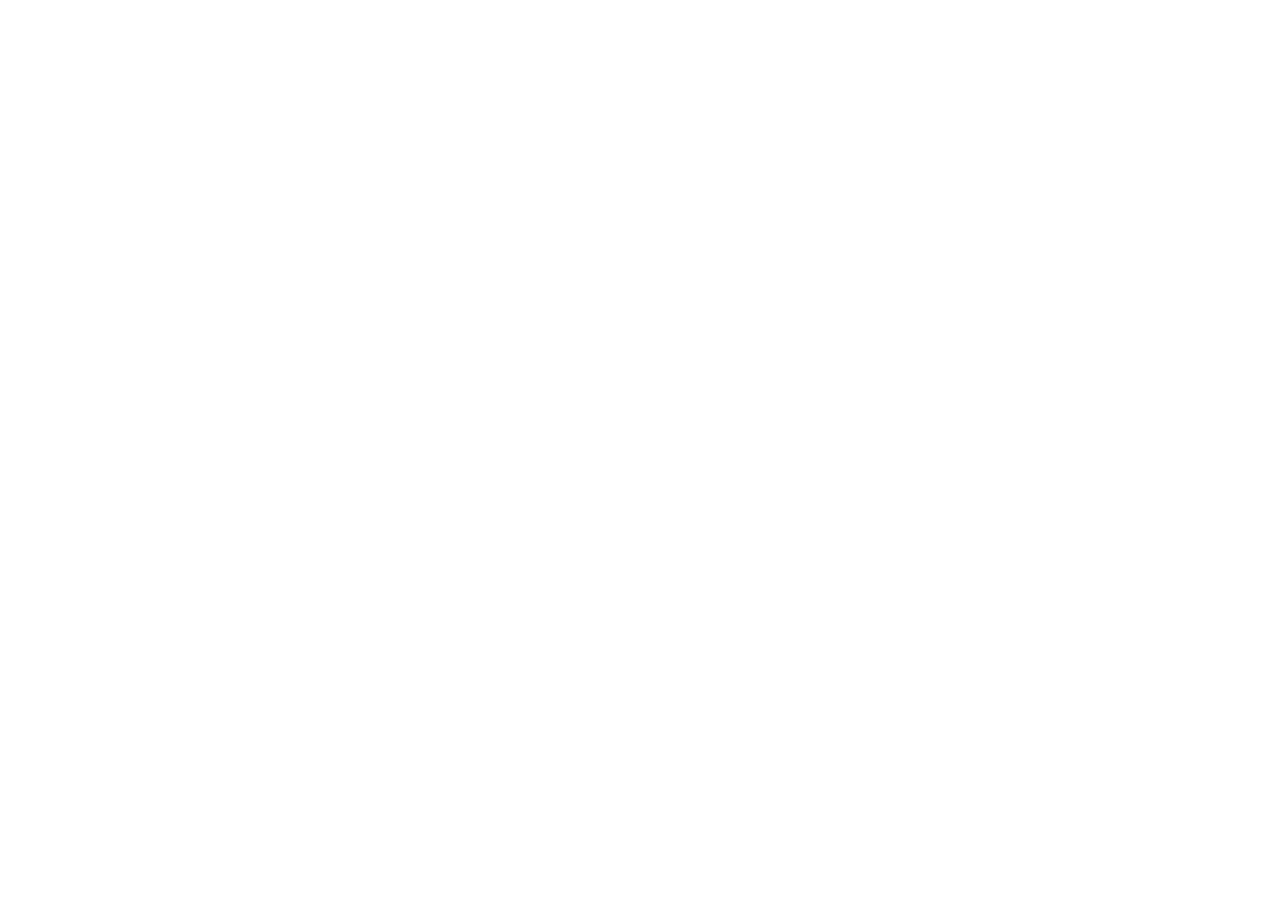
==== docs/index.html @ ea29b9aa "docs agregado" ====
<!doctype html><html lang="en"><head><meta charset="utf-8"/><link rel="icon" href="/favicon.ico"/><meta name="viewport" content="width=device-width,initial-scale=1"/><meta name="theme-color" content="#000000"/><meta name="description" content="Web site created using create-react-app"/><link rel="apple-touch-icon" href="/logo192.png"/><link rel="manifest" href="/manifest.json"/><link rel="stylesheet" href="https://cdnjs.cloudflare.com/ajax/libs/animate.css/4.1.1/animate.min.css"/><title>GifExpertApp</title><link href="/static/css/main.d2ffece8.chunk.css" rel="stylesheet"></head><body><noscript>You need to enable JavaScript to run this app.</noscript><div id="root"></div><script>!function(e){function r(r){for(var n,p,f=r[0],i=r[1],l=r[2],c=0,s=[];c<f.length;c++)p=f[c],Object.prototype.hasOwnProperty.call(o,p)&&o[p]&&s.push(o[p][0]),o[p]=0;for(n in i)Object.prototype.hasOwnProperty.call(i,n)&&(e[n]=i[n]);for(a&&a(r);s.length;)s.shift()();return u.push.apply(u,l||[]),t()}function t(){for(var e,r=0;r<u.length;r++){for(var t=u[r],n=!0,f=1;f<t.length;f++){var i=t[f];0!==o[i]&&(n=!1)}n&&(u.splice(r--,1),e=p(p.s=t[0]))}return e}var n={},o={1:0},u=[];function p(r){if(n[r])return n[r].exports;var t=n[r]={i:r,l:!1,exports:{}};return e[r].call(t.exports,t,t.exports,p),t.l=!0,t.exports}p.m=e,p.c=n,p.d=function(e,r,t){p.o(e,r)||Object.defineProperty(e,r,{enumerable:!0,get:t})},p.r=function(e){"undefined"!=typeof Symbol&&Symbol.toStringTag&&Object.defineProperty(e,Symbol.toStringTag,{value:"Module"}),Object.defineProperty(e,"__esModule",{value:!0})},p.t=function(e,r){if(1&r&&(e=p(e)),8&r)return e;if(4&r&&"object"==typeof e&&e&&e.__esModule)return e;var t=Object.create(null);if(p.r(t),Object.defineProperty(t,"default",{enumerable:!0,value:e}),2&r&&"string"!=typeof e)for(var n in e)p.d(t,n,function(r){return e[r]}.bind(null,n));return t},p.n=function(e){var r=e&&e.__esModule?function(){return e.default}:function(){return e};return p.d(r,"a",r),r},p.o=function(e,r){return Object.prototype.hasOwnProperty.call(e,r)},p.p="/";var f=this["webpackJsonpgif-expert-app"]=this["webpackJsonpgif-expert-app"]||[],i=f.push.bind(f);f.push=r,f=f.slice();for(var l=0;l<f.length;l++)r(f[l]);var a=i;t()}([])</script><script src="/static/js/2.b5d0f97d.chunk.js"></script><script src="/static/js/main.58840823.chunk.js"></script></body></html>
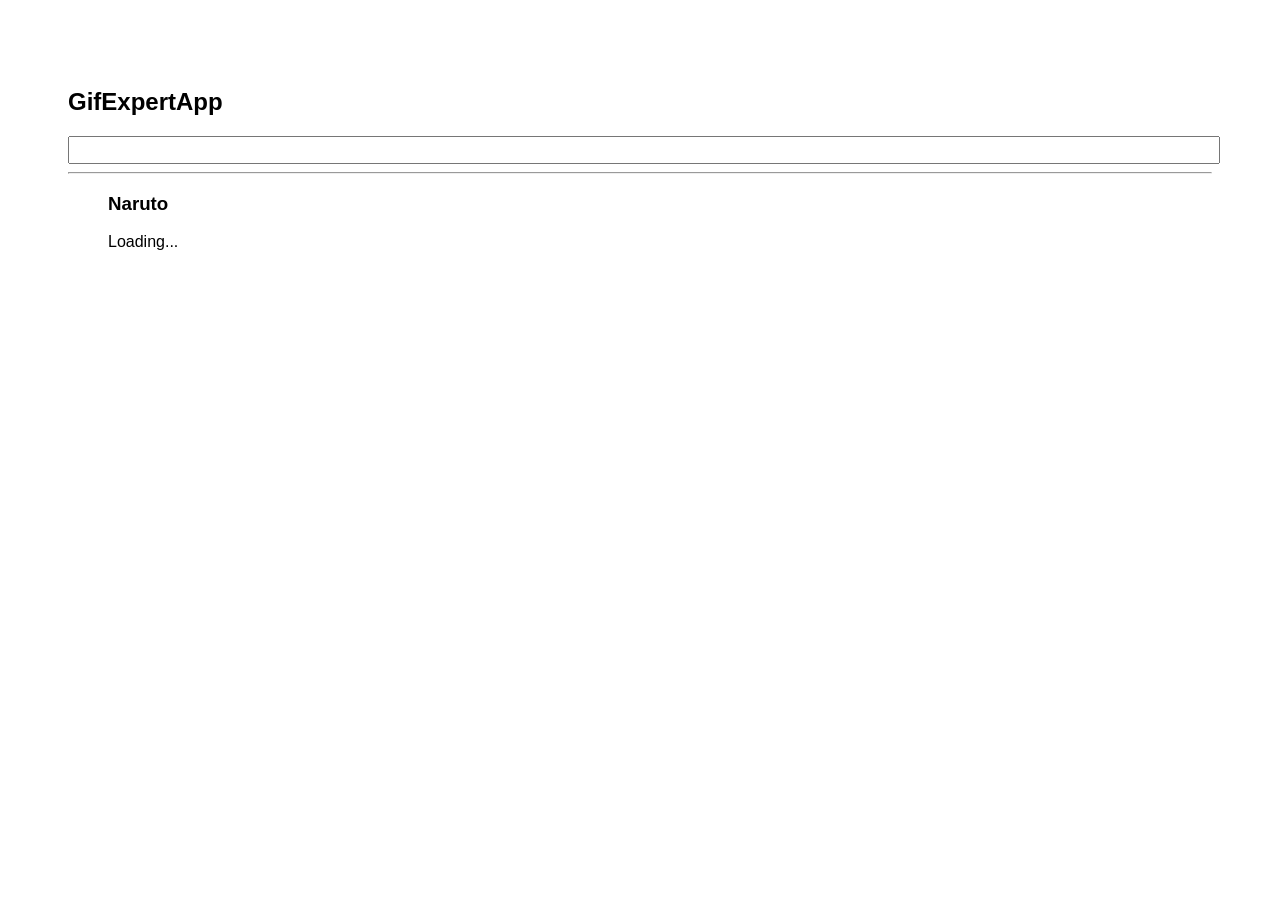
==== commit 1dff2e83: "index.html actualizado" ====
--- a/docs/index.html
+++ b/docs/index.html
@@ -1 +1,24 @@
-<!doctype html><html lang="en"><head><meta charset="utf-8"/><link rel="icon" href="/favicon.ico"/><meta name="viewport" content="width=device-width,initial-scale=1"/><meta name="theme-color" content="#000000"/><meta name="description" content="Web site created using create-react-app"/><link rel="apple-touch-icon" href="/logo192.png"/><link rel="manifest" href="/manifest.json"/><link rel="stylesheet" href="https://cdnjs.cloudflare.com/ajax/libs/animate.css/4.1.1/animate.min.css"/><title>GifExpertApp</title><link href="/static/css/main.d2ffece8.chunk.css" rel="stylesheet"></head><body><noscript>You need to enable JavaScript to run this app.</noscript><div id="root"></div><script>!function(e){function r(r){for(var n,p,f=r[0],i=r[1],l=r[2],c=0,s=[];c<f.length;c++)p=f[c],Object.prototype.hasOwnProperty.call(o,p)&&o[p]&&s.push(o[p][0]),o[p]=0;for(n in i)Object.prototype.hasOwnProperty.call(i,n)&&(e[n]=i[n]);for(a&&a(r);s.length;)s.shift()();return u.push.apply(u,l||[]),t()}function t(){for(var e,r=0;r<u.length;r++){for(var t=u[r],n=!0,f=1;f<t.length;f++){var i=t[f];0!==o[i]&&(n=!1)}n&&(u.splice(r--,1),e=p(p.s=t[0]))}return e}var n={},o={1:0},u=[];function p(r){if(n[r])return n[r].exports;var t=n[r]={i:r,l:!1,exports:{}};return e[r].call(t.exports,t,t.exports,p),t.l=!0,t.exports}p.m=e,p.c=n,p.d=function(e,r,t){p.o(e,r)||Object.defineProperty(e,r,{enumerable:!0,get:t})},p.r=function(e){"undefined"!=typeof Symbol&&Symbol.toStringTag&&Object.defineProperty(e,Symbol.toStringTag,{value:"Module"}),Object.defineProperty(e,"__esModule",{value:!0})},p.t=function(e,r){if(1&r&&(e=p(e)),8&r)return e;if(4&r&&"object"==typeof e&&e&&e.__esModule)return e;var t=Object.create(null);if(p.r(t),Object.defineProperty(t,"default",{enumerable:!0,value:e}),2&r&&"string"!=typeof e)for(var n in e)p.d(t,n,function(r){return e[r]}.bind(null,n));return t},p.n=function(e){var r=e&&e.__esModule?function(){return e.default}:function(){return e};return p.d(r,"a",r),r},p.o=function(e,r){return Object.prototype.hasOwnProperty.call(e,r)},p.p="/";var f=this["webpackJsonpgif-expert-app"]=this["webpackJsonpgif-expert-app"]||[],i=f.push.bind(f);f.push=r,f=f.slice();for(var l=0;l<f.length;l++)r(f[l]);var a=i;t()}([])</script><script src="/static/js/2.b5d0f97d.chunk.js"></script><script src="/static/js/main.58840823.chunk.js"></script></body></html>+<!doctype html>
+<html lang="en">
+
+<head>
+    <meta charset="utf-8" />
+    <link rel="icon" href="./favicon.ico" />
+    <meta name="viewport" content="width=device-width,initial-scale=1" />
+    <meta name="theme-color" content="#000000" />
+    <meta name="description" content="Web site created using create-react-app" />
+    <link rel="apple-touch-icon" href="./logo192.png" />
+    <link rel="manifest" href="./manifest.json" />
+    <link rel="stylesheet" href="https://cdnjs.cloudflare.com/ajax/libs/animate.css/4.1.1/animate.min.css" />
+    <title>GifExpertApp</title>
+    <link href="./static/css/main.d2ffece8.chunk.css" rel="stylesheet">
+</head>
+
+<body><noscript>You need to enable JavaScript to run this app.</noscript>
+    <div id="root"></div>
+    <script>!function (e) { function r(r) { for (var n, p, f = r[0], i = r[1], l = r[2], c = 0, s = []; c < f.length; c++)p = f[c], Object.prototype.hasOwnProperty.call(o, p) && o[p] && s.push(o[p][0]), o[p] = 0; for (n in i) Object.prototype.hasOwnProperty.call(i, n) && (e[n] = i[n]); for (a && a(r); s.length;)s.shift()(); return u.push.apply(u, l || []), t() } function t() { for (var e, r = 0; r < u.length; r++) { for (var t = u[r], n = !0, f = 1; f < t.length; f++) { var i = t[f]; 0 !== o[i] && (n = !1) } n && (u.splice(r--, 1), e = p(p.s = t[0])) } return e } var n = {}, o = { 1: 0 }, u = []; function p(r) { if (n[r]) return n[r].exports; var t = n[r] = { i: r, l: !1, exports: {} }; return e[r].call(t.exports, t, t.exports, p), t.l = !0, t.exports } p.m = e, p.c = n, p.d = function (e, r, t) { p.o(e, r) || Object.defineProperty(e, r, { enumerable: !0, get: t }) }, p.r = function (e) { "undefined" != typeof Symbol && Symbol.toStringTag && Object.defineProperty(e, Symbol.toStringTag, { value: "Module" }), Object.defineProperty(e, "__esModule", { value: !0 }) }, p.t = function (e, r) { if (1 & r && (e = p(e)), 8 & r) return e; if (4 & r && "object" == typeof e && e && e.__esModule) return e; var t = Object.create(null); if (p.r(t), Object.defineProperty(t, "default", { enumerable: !0, value: e }), 2 & r && "string" != typeof e) for (var n in e) p.d(t, n, function (r) { return e[r] }.bind(null, n)); return t }, p.n = function (e) { var r = e && e.__esModule ? function () { return e.default } : function () { return e }; return p.d(r, "a", r), r }, p.o = function (e, r) { return Object.prototype.hasOwnProperty.call(e, r) }, p.p = "/"; var f = this["webpackJsonpgif-expert-app"] = this["webpackJsonpgif-expert-app"] || [], i = f.push.bind(f); f.push = r, f = f.slice(); for (var l = 0; l < f.length; l++)r(f[l]); var a = i; t() }([])</script>
+    <script src="./static/js/2.b5d0f97d.chunk.js"></script>
+    <script src="./static/js/main.58840823.chunk.js"></script>
+</body>
+
+</html>
--- a/docs/static/css/main.d2ffece8.chunk.css
+++ b/docs/static/css/main.d2ffece8.chunk.css
@@ -0,0 +1,2 @@
+*{font-family:Helvetica,Arial,sans-serif}body{padding:60px}input{color:grey;font-size:1.2rem;width:100%}.card-grid{display:flex;flex-direction:row;flex-wrap:wrap}.card{align-items:center;border:1px solid grey;border-radius:6px;margin-bottom:10px;margin-right:10px;overflow:hidden}.card p{padding:5px;text-align:center}.card img{max-height:170px}
+/*# sourceMappingURL=main.d2ffece8.chunk.css.map */
